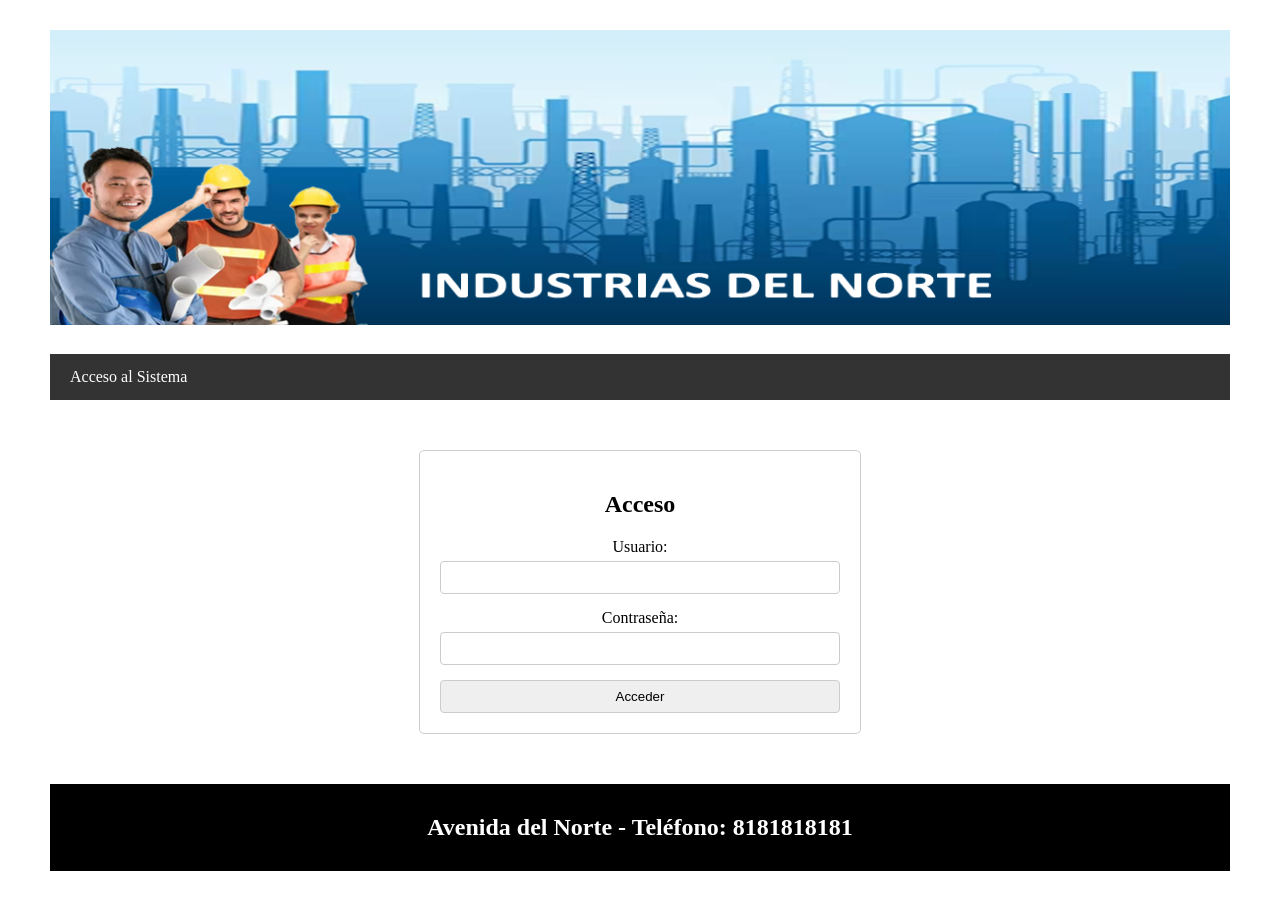
==== index.html @ 32075353 "Add files via upload" ====
<!DOCTYPE html>
<html lang="en">
<head>
	<meta charset="UTF-8">
	<meta name="viewport" content="width=device-width, initial-scale=1.0">
	<title>Acceso al Sistema</title>
	<link rel="stylesheet" href="estilos.css">
	<script src="codigo.js"></script>
</head>

<body>
	<header></header>
	<nav>
 	<a href="index.html">Acceso al Sistema</a>
	</nav>


	<div class="contenedor">
		<h2>Acceso</h2>
		<form id="loginform" action="">
			<div class="grupo">
				<label for="username">Usuario:</label>
				<input type="text" id="username" name="username" required>
			</div>
			
			<div class="grupo">
				<label for="password">Contraseña:</label>
                <input type="password" id="password" name="password" required> 	
			</div>
			<input onclick="logo();"type="button" value="Acceder" id="enviar">

		</form>
		 
	</div>
	<footer>
		<h2>Avenida del Norte - Teléfono: 8181818181</h2>
	</footer>
</body>

</html>
---- estilos.css ----
body {
    margin: 0 50px;
}

header {
  width: 100%;
  padding-top: 30%;
  background-image: url('encabezado.png');
  background-size: contain;
  background-repeat: no-repeat;
  background-position: center center;
  position: relative;
}


nav {
    display: flex;
    flex-direction: row;
    background-color: #333;
}

nav a {
    color: white;
    padding: 14px 20px;
    text-decoration: none;
}

.contenedor {
    width: 90%;
    max-width: 400px;
    margin: 50px auto;
    padding: 20px;
    border: 1px solid #ccc;
    border-radius: 5px;
    text-align: center;
}

.grupo {
    margin-bottom: 15px;
}

label {
    display: block;
    margin-bottom: 5px;
}

input[type="text"],
input[type="password"],
input[type="button"] {
    width: 100%;
    padding: 8px;
    border: 1px solid #ccc;
    border-radius: 4px;
    box-sizing: border-box;
}

input[type="button"]:hover {
    background-color: #45a049;
}

.galeria {
    display: grid;
    grid-template-columns: repeat(3, 1fr);
    gap: 15px;
    max-width: 1000px;
    margin: 40px auto;
    padding: 0 15px;
}

.galeria img {
    width: 100%;
    height: auto;
    border-radius: 10px;
    box-shadow: 0 4px 8px rgba(0,0,0,0.2);
    transition: transform 0.3s;
}

.galeria img:hover {
    transform: scale(1.05);
}

footer {
    color: white;
    padding: 10px;
    text-align: center;
    background-color: black;
}

@media screen and (max-width: 700px) {
    nav {
        flex-direction: column;
        text-align: center;
    }

    .galeria {
        grid-template-columns: 1fr;
        gap: 10px;
    }

    .contenedor {
        margin: 20px auto;
    }
}

@media screen and (min-width: 701px) and (max-width: 1000px) {
    .galeria {
        grid-template-columns: repeat(2, 1fr);
    }
}
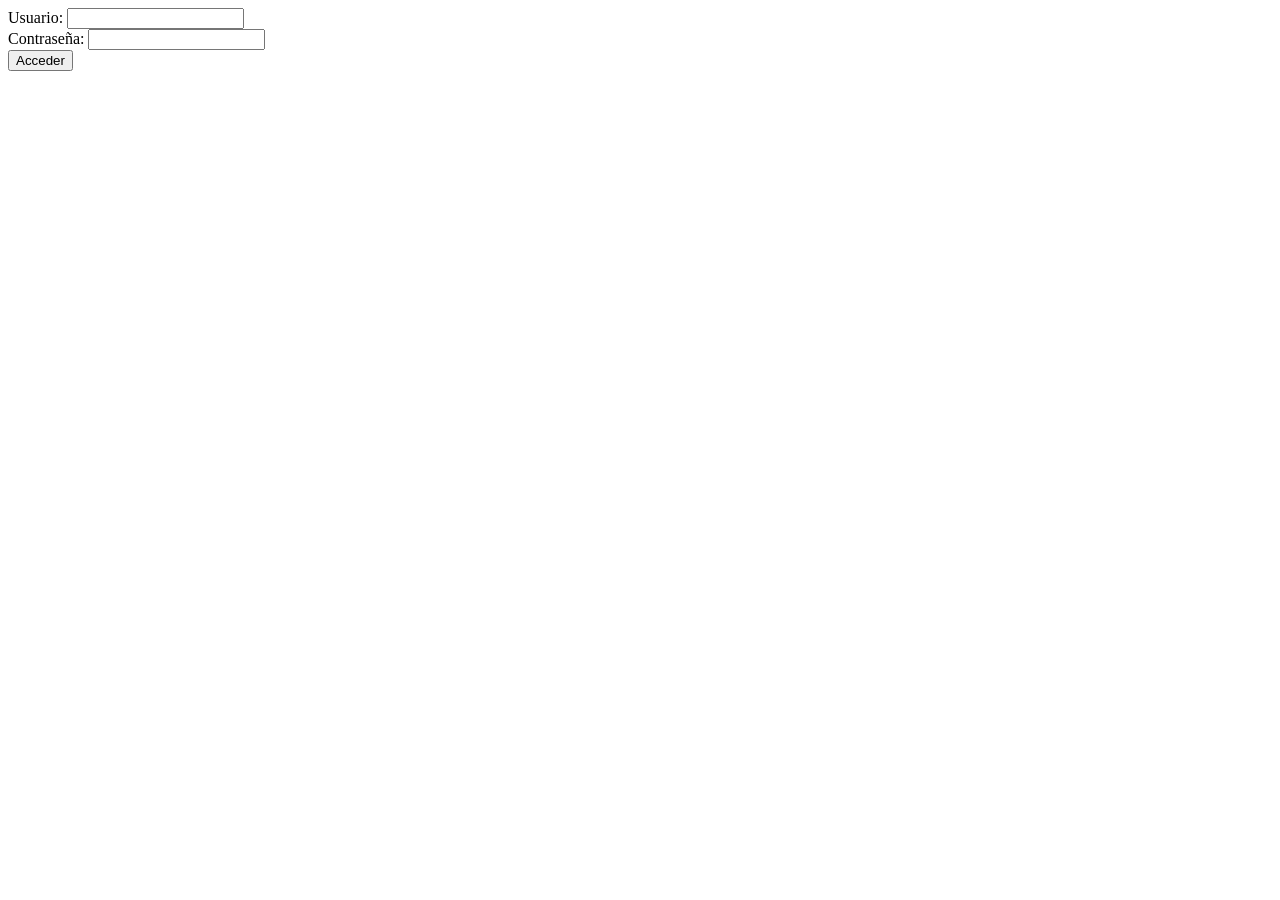
==== commit e2b4dfe9: "Update index.html" ====
--- a/index.html
+++ b/index.html
@@ -1,40 +1,20 @@
 <!DOCTYPE html>
-<html lang="en">
+<html lang="es">
 <head>
-	<meta charset="UTF-8">
-	<meta name="viewport" content="width=device-width, initial-scale=1.0">
-	<title>Acceso al Sistema</title>
-	<link rel="stylesheet" href="estilos.css">
-	<script src="codigo.js"></script>
+  <meta charset="UTF-8" />
+  <meta name="viewport" content="width=device-width, initial-scale=1.0" />
+  <title>Login</title>
+  <script src="codigo.js" defer></script>
 </head>
+<body>
+  <form id="loginform">
+    <label for="username">Usuario:</label>
+    <input type="text" id="username" required /><br />
 
-<body>
-	<header></header>
-	<nav>
- 	<a href="index.html">Acceso al Sistema</a>
-	</nav>
+    <label for="password">Contraseña:</label>
+    <input type="password" id="password" required /><br />
 
-
-	<div class="contenedor">
-		<h2>Acceso</h2>
-		<form id="loginform" action="">
-			<div class="grupo">
-				<label for="username">Usuario:</label>
-				<input type="text" id="username" name="username" required>
-			</div>
-			
-			<div class="grupo">
-				<label for="password">Contraseña:</label>
-                <input type="password" id="password" name="password" required> 	
-			</div>
-			<input onclick="logo();"type="button" value="Acceder" id="enviar">
-
-		</form>
-		 
-	</div>
-	<footer>
-		<h2>Avenida del Norte - Teléfono: 8181818181</h2>
-	</footer>
+    <input type="submit" value="Acceder" />
+  </form>
 </body>
-
-</html>+</html>
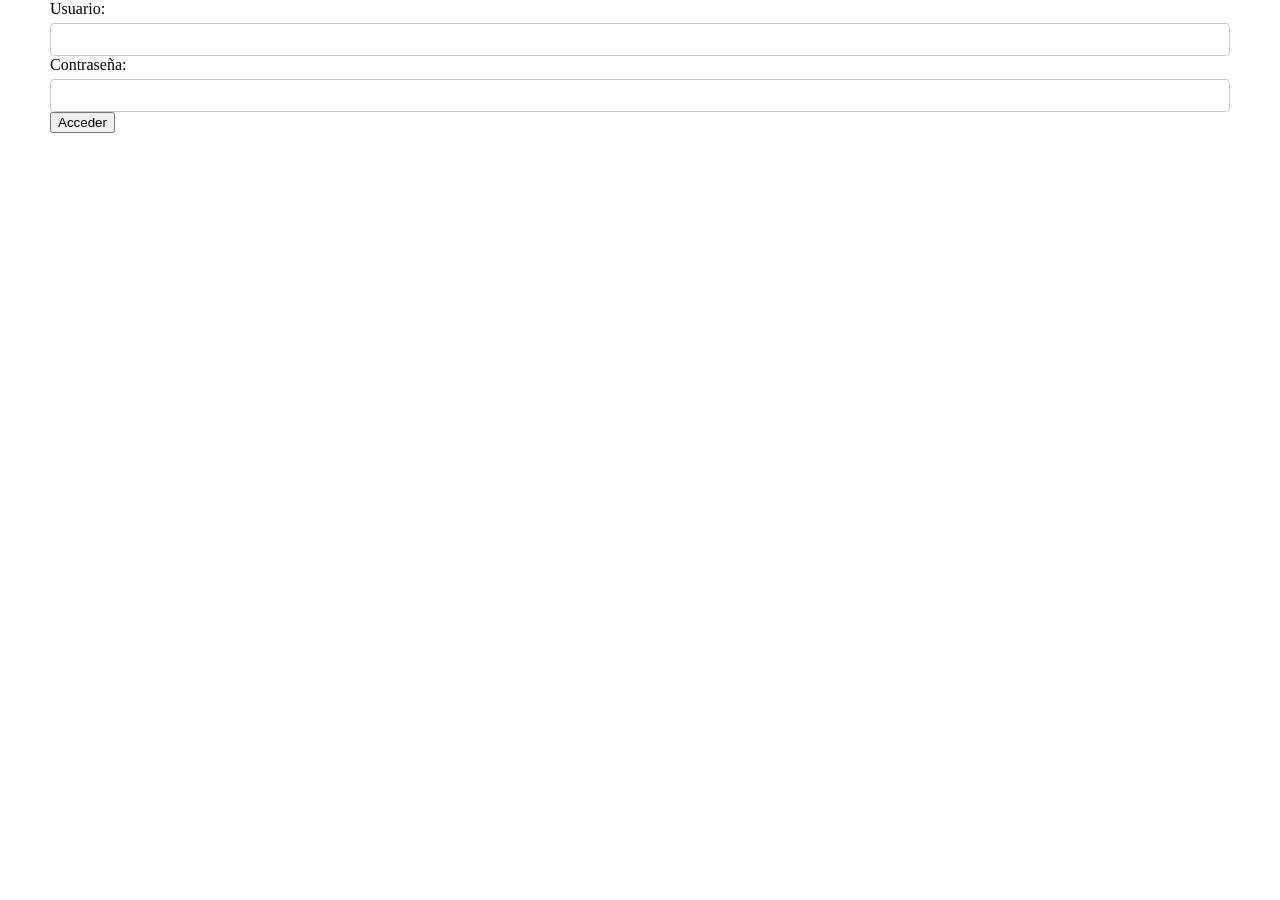
==== commit 36a04a1d: "Update index.html" ====
--- a/index.html
+++ b/index.html
@@ -4,6 +4,7 @@
   <meta charset="UTF-8" />
   <meta name="viewport" content="width=device-width, initial-scale=1.0" />
   <title>Login</title>
+  <link rel="stylesheet" href="estilos.css">
   <script src="codigo.js" defer></script>
 </head>
 <body>
--- a/estilos.css
+++ b/estilos.css
@@ -0,0 +1,110 @@
+body {
+    margin: 0 50px;
+}
+
+header {
+  width: 100%;
+  padding-top: 30%;
+  background-image: url('encabezado.png');
+  background-size: contain;
+  background-repeat: no-repeat;
+  background-position: center center;
+  position: relative;
+}
+
+
+nav {
+    display: flex;
+    flex-direction: row;
+    background-color: #333;
+}
+
+nav a {
+    color: white;
+    padding: 14px 20px;
+    text-decoration: none;
+}
+
+.contenedor {
+    width: 90%;
+    max-width: 400px;
+    margin: 50px auto;
+    padding: 20px;
+    border: 1px solid #ccc;
+    border-radius: 5px;
+    text-align: center;
+}
+
+.grupo {
+    margin-bottom: 15px;
+}
+
+label {
+    display: block;
+    margin-bottom: 5px;
+}
+
+input[type="text"],
+input[type="password"],
+input[type="button"] {
+    width: 100%;
+    padding: 8px;
+    border: 1px solid #ccc;
+    border-radius: 4px;
+    box-sizing: border-box;
+}
+
+input[type="button"]:hover {
+    background-color: #45a049;
+}
+
+.galeria {
+    display: grid;
+    grid-template-columns: repeat(3, 1fr);
+    gap: 15px;
+    max-width: 1000px;
+    margin: 40px auto;
+    padding: 0 15px;
+}
+
+.galeria img {
+    width: 100%;
+    height: auto;
+    border-radius: 10px;
+    box-shadow: 0 4px 8px rgba(0,0,0,0.2);
+    transition: transform 0.3s;
+}
+
+.galeria img:hover {
+    transform: scale(1.05);
+}
+
+footer {
+    color: white;
+    padding: 10px;
+    text-align: center;
+    background-color: black;
+}
+
+@media screen and (max-width: 700px) {
+    nav {
+        flex-direction: column;
+        text-align: center;
+    }
+
+    .galeria {
+        grid-template-columns: 1fr;
+        gap: 10px;
+    }
+
+    .contenedor {
+        margin: 20px auto;
+    }
+}
+
+@media screen and (min-width: 701px) and (max-width: 1000px) {
+    .galeria {
+        grid-template-columns: repeat(2, 1fr);
+    }
+}
+
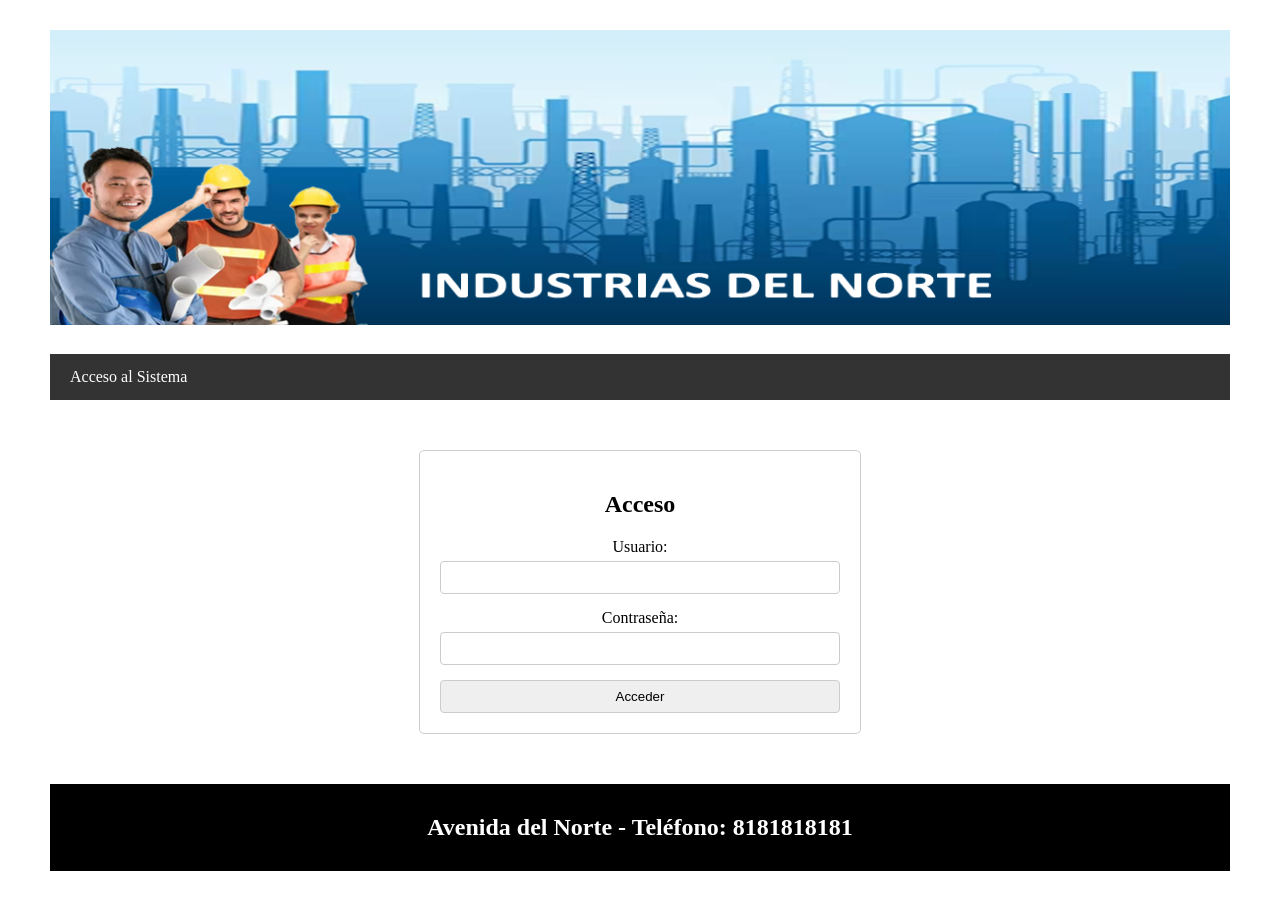
==== commit 152b73b5: "Update index.html" ====
--- a/index.html
+++ b/index.html
@@ -1,21 +1,40 @@
 <!DOCTYPE html>
-<html lang="es">
+<html lang="en">
 <head>
-  <meta charset="UTF-8" />
-  <meta name="viewport" content="width=device-width, initial-scale=1.0" />
-  <title>Login</title>
-  <link rel="stylesheet" href="estilos.css">
-  <script src="codigo.js" defer></script>
+	<meta charset="UTF-8">
+	<meta name="viewport" content="width=device-width, initial-scale=1.0">
+	<title>Acceso al Sistema</title>
+	<link rel="stylesheet" href="estilos.css">
+	<script src="codigo.js"></script>
 </head>
+
 <body>
-  <form id="loginform">
-    <label for="username">Usuario:</label>
-    <input type="text" id="username" required /><br />
+	<header></header>
+	<nav>
+ 	<a href="index.html">Acceso al Sistema</a>
+	</nav>
 
-    <label for="password">Contraseña:</label>
-    <input type="password" id="password" required /><br />
 
-    <input type="submit" value="Acceder" />
-  </form>
+	<div class="contenedor">
+		<h2>Acceso</h2>
+		<form id="loginform" action="">
+			<div class="grupo">
+				<label for="username">Usuario:</label>
+				<input type="text" id="username" name="username" required>
+			</div>
+			
+			<div class="grupo">
+				<label for="password">Contraseña:</label>
+                <input type="password" id="password" name="password" required> 	
+			</div>
+			<input onclick="logo();"type="button" value="Acceder" id="enviar">
+
+		</form>
+		 
+	</div>
+	<footer>
+		<h2>Avenida del Norte - Teléfono: 8181818181</h2>
+	</footer>
 </body>
+
 </html>
